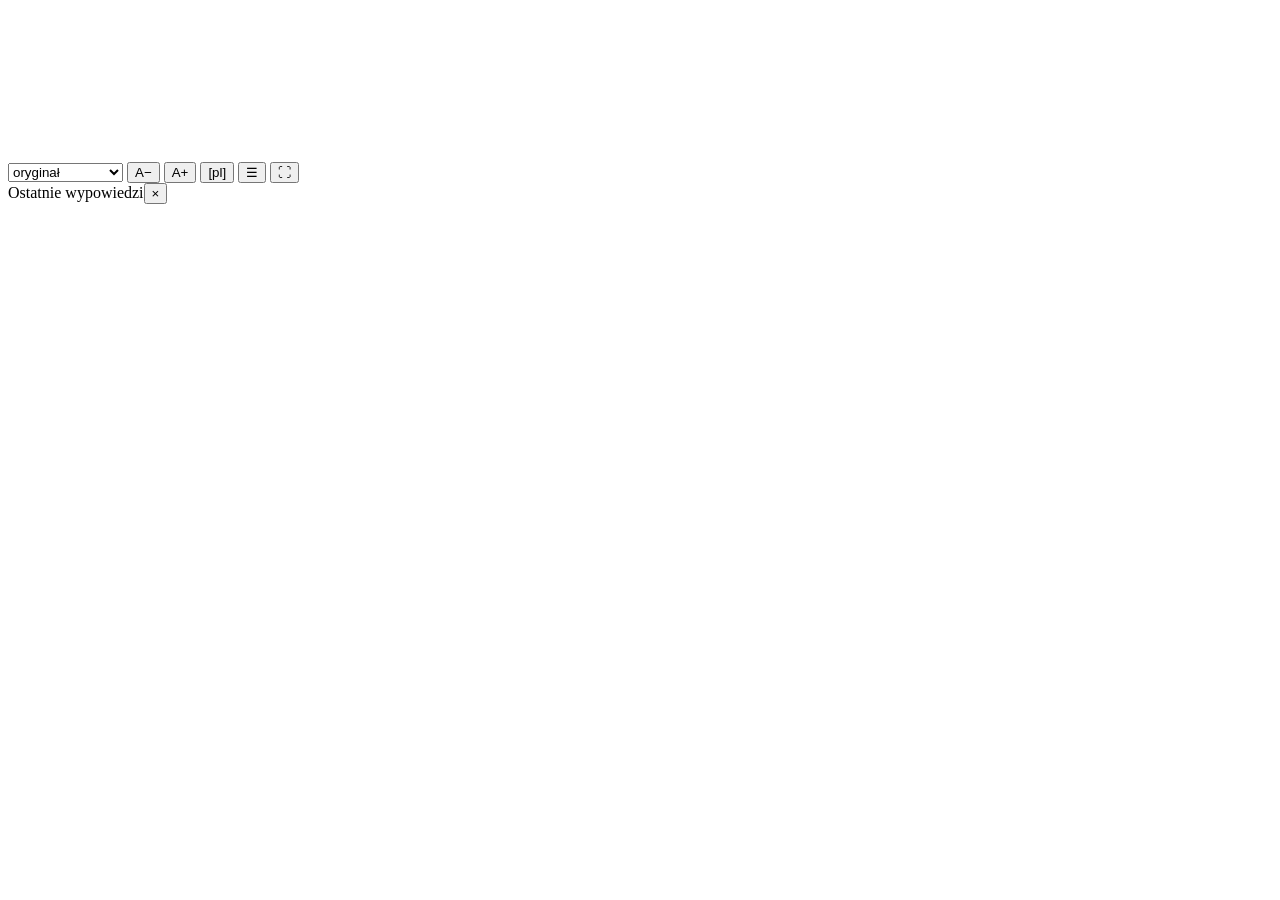
==== src/TailoredApps.KickGateway.Subtitles/wwwroot/watch.html @ 1fb56515 "feat(subtitles): live-subtitles site - Kick player iframe + LiveTranscript captions over SSE New ser" ====
<!doctype html>
<html lang="pl">
<head>
<meta charset="utf-8">
<meta name="viewport" content="width=device-width, initial-scale=1">
<title>z napisami</title>
<link rel="stylesheet" href="/_/watch.css">
</head>
<body>
<div id="stage" class="stage">
  <iframe id="player" class="player" title="Kick player" allow="autoplay; fullscreen; encrypted-media; picture-in-picture" allowfullscreen scrolling="no" frameborder="0"></iframe>

  <div id="captions" class="captions" aria-live="polite">
    <div id="prev" class="line prev"></div>
    <div id="cur" class="line cur"></div>
  </div>

  <div id="hud" class="hud">
    <div class="hud-left">
      <span id="status" class="dot connecting" title="łączenie…"></span>
      <span id="title" class="slug"></span>
      <span id="lag" class="lag" title="o ile napisy są za dźwiękiem (pomiar na bramce; player ma własny bufor)"></span>
    </div>
    <div class="hud-right">
      <select id="track" title="ścieżka napisów">
        <option value="original">oryginał</option>
        <option value="pl" disabled>polski (wkrótce)</option>
      </select>
      <button id="smaller" title="mniejsze napisy">A−</button>
      <button id="bigger" title="większe napisy">A+</button>
      <button id="tags" title="pokaż / ukryj znacznik języka">[pl]</button>
      <button id="history" title="historia">☰</button>
      <button id="fullscreen" title="pełny ekran (z napisami)">⛶</button>
    </div>
  </div>

  <aside id="panel" class="panel hidden">
    <header><span>Ostatnie wypowiedzi</span><button id="close-panel" title="zamknij">×</button></header>
    <ol id="log"></ol>
  </aside>
</div>
<script src="/_/watch.js"></script>
</body>
</html>
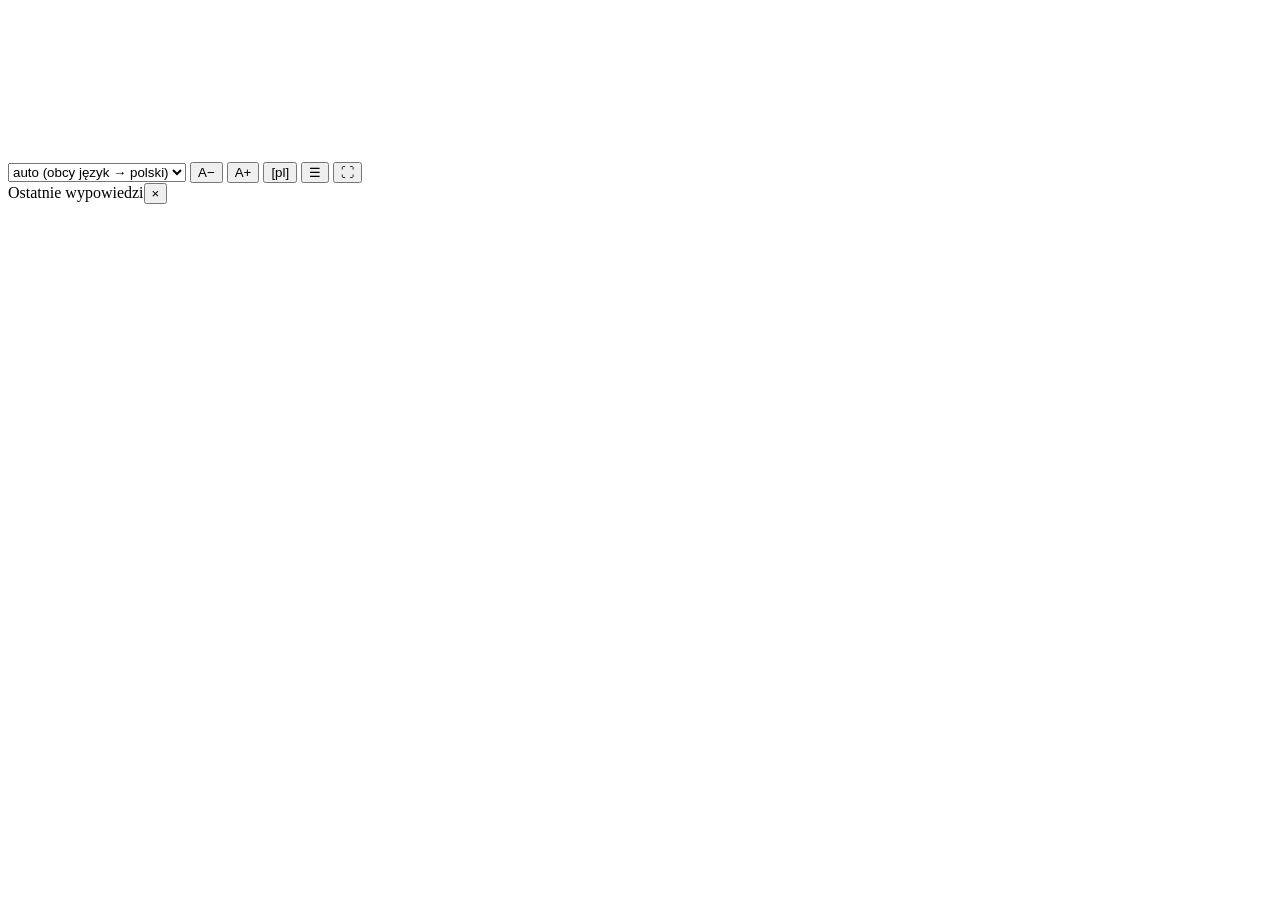
==== commit bf65cb89: "feat(translator): German slices translated to Polish - new Translator subscriber, LiveTranscriptTran" ====
--- a/src/TailoredApps.KickGateway.Subtitles/wwwroot/watch.html
+++ b/src/TailoredApps.KickGateway.Subtitles/wwwroot/watch.html
@@ -23,6 +23,7 @@
     </div>
     <div class="hud-right">
       <select id="track" title="ścieżka napisów">
+        <option value="auto">auto (obcy język → polski)</option>
         <option value="original">oryginał</option>
         <option value="pl" disabled>polski (wkrótce)</option>
       </select>
